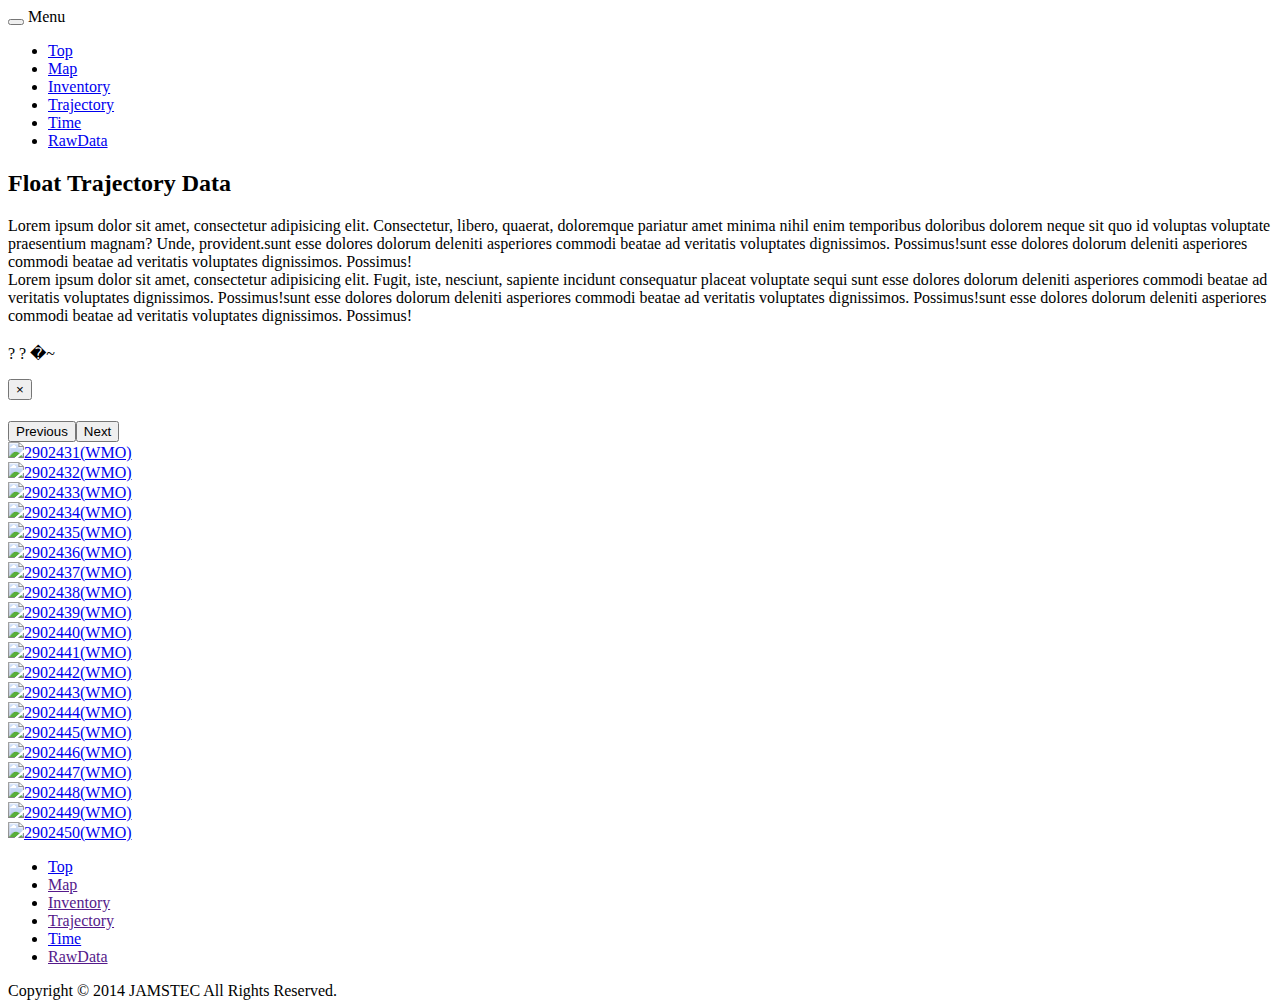
==== traj.html @ a92fae9f "今ある素材で納得の行く感じになった時点" ====
<!DOCTYPE html>
<html>
<head>
  <title>S1-INBOX Float Trajectory</title>
  <meta name="viewport" content="width=device-width, initial-scale=1.0">
  <!-- Bootstrap -->
  <link href="css/bootstrap.min.css" rel="stylesheet" media="screen">
  <link rel="stylesheet" href="css/style.css" />
<link rel="stylesheet" href="http://blueimp.github.io/Gallery/css/blueimp-gallery.min.css">
<link rel="stylesheet" href="css/bootstrap-image-gallery.min.css">	
<!-- Font-Awesome -->
<link href="http://netdna.bootstrapcdn.com/font-awesome/4.0.1/css/font-awesome.css" rel="stylesheet">
<!-- WebFont -->
<link href='http://fonts.googleapis.com/css?family=Balthazar' rel='stylesheet' type='text/css'>
	
  <!-- HTML5 Shim and Respond.js IE8 support of HTML5 elements and media queries -->
  <!-- WARNING: Respond.js doesn't work if you view the page via file:// -->
  <!--[if lt IE 9]>
    <script src="https://oss.maxcdn.com/libs/html5shiv/3.7.0/html5shiv.js"></script>
    <script src="https://oss.maxcdn.com/libs/respond.js/1.3.0/respond.min.js"></script>
  <![endif]-->
</head>
<body>
  
	<div id="header">
		
		<nav class="navbar navbar-default" role="navigation">
		  <div class="container">
		  <!-- Brand and toggle get grouped for better mobile display -->
		  	<div class="navbar-header">
		  	  <button type="button" class="navbar-toggle" data-toggle="collapse" data-target="#bs-example-navbar-collapse-1">
		  	    <span class="sr-only">Toggle navigation</span>
		  	    <span class="icon-bar"></span>
		  	    <span class="icon-bar"></span>
		  	    <span class="icon-bar"></span>
		  	    <span class="icon-bar"></span>
		  	  </button>
		  	  <span class="navbar-brand visible-xs" href="#">Menu</span>
		  	</div>
		  			
		  	<!-- Collect the nav links, forms, and other content for toggling -->
		  	<div class="collapse navbar-collapse" id="bs-example-navbar-collapse-1">
		  	  <ul class="nav navbar-nav">
		  	    <li class="first"><a href="index.html">Top</a></li>
		  	    <li><a href="#">Map</a></li>
		  	    <li><a href="#">Inventory</a></li>
		  	    <li><a href="#">Trajectory</a></li>
		  	    <li><a href="2000db.html">Time</a></li>
		  	    <li><a href="#">RawData</a></li>
		  	  </ul>
		  	</div><!-- /.navbar-collapse -->
		  </div>
		</nav>
		<!-- /nav -->
		
	</div>
	<!-- /header -->
  
	<div id="content">
	  <div class="container">
	  	
	  	<h2 class="title">Float Trajectory Data</h2>
	  	<!-- /title -->
	  	
	  	<div class="row">
	  		<div class="text-box col-sm-6">
	  			  	Lorem ipsum dolor sit amet, consectetur adipisicing elit. Consectetur, libero, quaerat, doloremque pariatur amet minima nihil enim temporibus doloribus dolorem neque sit quo id voluptas voluptate praesentium magnam? Unde, provident.sunt esse dolores dolorum deleniti asperiores commodi beatae ad veritatis voluptates dignissimos. Possimus!sunt esse dolores dolorum deleniti asperiores commodi beatae ad veritatis voluptates dignissimos. Possimus!
	  		</div>
	  		<div class="text-box col-sm-6">
	  			  	Lorem ipsum dolor sit amet, consectetur adipisicing elit. Fugit, iste, nesciunt, sapiente incidunt consequatur placeat voluptate sequi sunt esse dolores dolorum deleniti asperiores commodi beatae ad veritatis voluptates dignissimos. Possimus!sunt esse dolores dolorum deleniti asperiores commodi beatae ad veritatis voluptates dignissimos. Possimus!sunt esse dolores dolorum deleniti asperiores commodi beatae ad veritatis voluptates dignissimos. Possimus!
	  		</div>
	  	</div>
	  	<!-- /text-box -->
<!-- The Bootstrap Image Gallery lightbox, should be a child element of the document body -->
<div id="blueimp-gallery" class="blueimp-gallery">
    <!-- The container for the modal slides -->
    <div class="slides"></div>
    <!-- Controls for the borderless lightbox -->
    <h3 class="title"></h3>
    <a class="prev">?</a>
    <a class="next">?</a>
    <a class="close">�~</a>
    <a class="play-pause"></a>
    <ol class="indicator"></ol>
    <!-- The modal dialog, which will be used to wrap the lightbox content -->
    <div class="modal fade">
        <div class="modal-dialog">
            <div class="modal-content">
                <div class="modal-header">
                    <button type="button" class="close" aria-hidden="true">&times;</button>
                    <h4 class="modal-title"></h4>
                </div>
                <div class="modal-body next"></div>
                <div class="modal-footer">
                    <button type="button" class="btn btn-default pull-left prev">
                        <i class="glyphicon glyphicon-chevron-left"></i>
                        Previous
                    </button>
                    <button type="button" class="btn btn-primary next">
                        Next
                        <i class="glyphicon glyphicon-chevron-right"></i>
                    </button>
                </div>
            </div>
        </div>
    </div>
</div>

<div class="row">
<div id="gallery" data-toggle="modal-gallery" data-target="#modal-gallery">
  <div class="thumbtable col-sm-3"><a href="img/traj/traj_2902431.png" title="2902431(WMO)" data-gallery="gallery"><img src="img/traj/thumbnail/traj_2902431.png">2902431(WMO)</a></div>
  <div class="thumbtable col-sm-3"><a href="img/traj/traj_2902432.png" title="2902432(WMO)" data-gallery="gallery"><img src="img/traj/thumbnail/traj_2902432.png">2902432(WMO)</a></div>
  <div class="thumbtable col-sm-3"><a href="img/traj/traj_2902433.png" title="2902433(WMO)" data-gallery="gallery"><img src="img/traj/thumbnail/traj_2902433.png">2902433(WMO)</a></div>
  <div class="thumbtable col-sm-3"><a href="img/traj/traj_2902434.png" title="2902434(WMO)" data-gallery="gallery"><img src="img/traj/thumbnail/traj_2902434.png">2902434(WMO)</a></div>
  <div class="thumbtable col-sm-3"><a href="img/traj/traj_2902435.png" title="2902435(WMO)" data-gallery="gallery"><img src="img/traj/thumbnail/traj_2902435.png">2902435(WMO)</a></div>
  <div class="thumbtable col-sm-3"><a href="img/traj/traj_2902436.png" title="2902436(WMO)" data-gallery="gallery"><img src="img/traj/thumbnail/traj_2902436.png">2902436(WMO)</a></div>
  <div class="thumbtable col-sm-3"><a href="img/traj/traj_2902437.png" title="2902437(WMO)" data-gallery="gallery"><img src="img/traj/thumbnail/traj_2902437.png">2902437(WMO)</a></div>
  <div class="thumbtable col-sm-3"><a href="img/traj/traj_2902438.png" title="2902438(WMO)" data-gallery="gallery"><img src="img/traj/thumbnail/traj_2902438.png">2902438(WMO)</a></div>
  <div class="thumbtable col-sm-3"><a href="img/traj/traj_2902439.png" title="2902439(WMO)" data-gallery="gallery"><img src="img/traj/thumbnail/traj_2902439.png">2902439(WMO)</a></div>
  <div class="thumbtable col-sm-3"><a href="img/traj/traj_2902440.png" title="2902440(WMO)" data-gallery="gallery"><img src="img/traj/thumbnail/traj_2902440.png">2902440(WMO)</a></div>
  <div class="thumbtable col-sm-3"><a href="img/traj/traj_2902441.png" title="2902441(WMO)" data-gallery="gallery"><img src="img/traj/thumbnail/traj_2902441.png">2902441(WMO)</a></div>
  <div class="thumbtable col-sm-3"><a href="img/traj/traj_2902442.png" title="2902442(WMO)" data-gallery="gallery"><img src="img/traj/thumbnail/traj_2902442.png">2902442(WMO)</a></div>
  <div class="thumbtable col-sm-3"><a href="img/traj/traj_2902443.png" title="2902443(WMO)" data-gallery="gallery"><img src="img/traj/thumbnail/traj_2902443.png">2902443(WMO)</a></div>
  <div class="thumbtable col-sm-3"><a href="img/traj/traj_2902444.png" title="2902444(WMO)" data-gallery="gallery"><img src="img/traj/thumbnail/traj_2902444.png">2902444(WMO)</a></div>
  <div class="thumbtable col-sm-3"><a href="img/traj/traj_2902445.png" title="2902445(WMO)" data-gallery="gallery"><img src="img/traj/thumbnail/traj_2902445.png">2902445(WMO)</a></div>
  <div class="thumbtable col-sm-3"><a href="img/traj/traj_2902446.png" title="2902446(WMO)" data-gallery="gallery"><img src="img/traj/thumbnail/traj_2902446.png">2902446(WMO)</a></div>
  <div class="thumbtable col-sm-3"><a href="img/traj/traj_2902447.png" title="2902447(WMO)" data-gallery="gallery"><img src="img/traj/thumbnail/traj_2902447.png">2902447(WMO)</a></div>
  <div class="thumbtable col-sm-3"><a href="img/traj/traj_2902448.png" title="2902448(WMO)" data-gallery="gallery"><img src="img/traj/thumbnail/traj_2902448.png">2902448(WMO)</a></div>
  <div class="thumbtable col-sm-3"><a href="img/traj/traj_2902449.png" title="2902449(WMO)" data-gallery="gallery"><img src="img/traj/thumbnail/traj_2902449.png">2902449(WMO)</a></div>
  <div class="thumbtable col-sm-3"><a href="img/traj/traj_2902450.png" title="2902450(WMO)" data-gallery="gallery"><img src="img/traj/thumbnail/traj_2902450.png">2902450(WMO)</a></div>
   </li>
   </ul>
</div>
</div>
<!-- /main-contents(gallary) -->
	  	
	  </div>
	  <!-- /container -->
	  
	</div>
	<!-- /content -->
  
<div id="footer">
  
  <!-- /footer-logo -->
  
  <ul class="navbar-nav list-inline">
  	<li class="first"><a href="index.html">Top</a></li>
  	<li><a href="">Map</a></li>
  	<li><a href="">Inventory</a></li>
  	<li><a href="">Trajectory</a></li>
  	<li><a href="2000db.html">Time</a></li>
        <li><a href="">RawData</a></li>
  </ul>
  <!-- /nav -->
  
  <div class="clearfix"></div>
  
  <div class="copy">
	  <span>Copyright &copy; 2014 JAMSTEC All Rights Reserved.</span>
  </div>
  <!-- /copy -->
  
</div>

  <!-- jQuery (necessary for Bootstrap's JavaScript plugins) -->
<script src="http://ajax.googleapis.com/ajax/libs/jquery/1.10.2/jquery.min.js"></script>
  <!-- Include all compiled plugins (below), or include individual files as needed -->
  <script src="js/bootstrap.min.js"></script>
<script src="http://blueimp.github.io/Gallery/js/jquery.blueimp-gallery.min.js"></script>
<script src="js/bootstrap-image-gallery.min.js"></script>
</body>
</html>
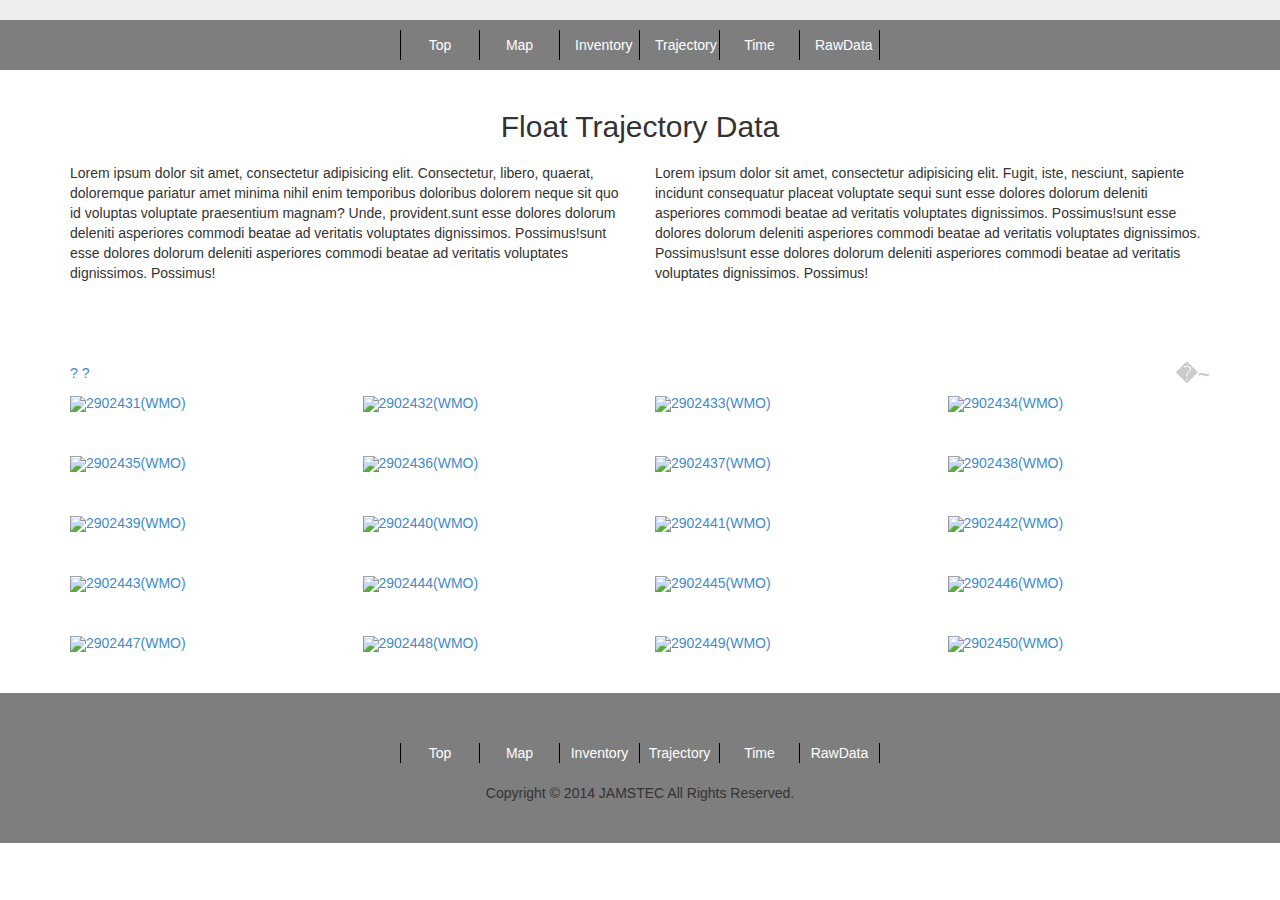
==== commit 0e7ef99e: "英語メッセージの校閲前最終版" ====
--- a/traj.html
+++ b/traj.html
@@ -46,7 +46,7 @@
 		  	    <li><a href="#">Inventory</a></li>
 		  	    <li><a href="#">Trajectory</a></li>
 		  	    <li><a href="2000db.html">Time</a></li>
-		  	    <li><a href="#">RawData</a></li>
+		  	    <li><a href="raw.html">RawData</a></li>
 		  	  </ul>
 		  	</div><!-- /.navbar-collapse -->
 		  </div>
@@ -150,7 +150,7 @@
   	<li><a href="">Inventory</a></li>
   	<li><a href="">Trajectory</a></li>
   	<li><a href="2000db.html">Time</a></li>
-        <li><a href="">RawData</a></li>
+        <li><a href="raw.html">RawData</a></li>
   </ul>
   <!-- /nav -->
   
--- a/css/style.css
+++ b/css/style.css
@@ -0,0 +1,231 @@
+@charset "UTF-8";
+
+/* ------------------------------------- */
+/*	 Header
+/* ------------------------------------- */
+#header {
+	padding-top: 20px;
+	background-color: #eee;
+}
+
+/*  logo
+/*--------------------------------- */
+.logo{ /* �Z���^�����O */
+	text-align: center;
+	width: 100px;
+	margin-left: auto;
+	margin-right: auto;
+	margin-bottom: 20px;
+}
+
+.logo h1 { /* �ۂƃt�H���g�̃X�^�C�����O */
+	margin: 0;
+	padding-top: 38px;
+	width: 200px;
+	height: 100px;
+	-webkit-border-radius: 50%;
+	-moz-border-radius: 50%;
+	border-radius: 50%;
+	font-size: 26px;
+	color: #7E7E7E;
+	background-color: #fff;
+}
+
+
+/*  nav
+/*--------------------------------- */
+@media (min-width: 768px){ /* xs�T�C�Y�ł̕���h�~ */
+	.navbar {
+		border-radius: 0;
+	}
+	
+	.navbar-nav {
+		float: none;
+		width: 480px;
+		margin: 10px auto;
+	}
+	
+	.navbar-nav>li {
+		text-align: center;
+		float: left;
+		width: 80px;
+		border-right: 1px solid #000;
+	}
+	.navbar-nav>li.first {
+		border-left: 1px solid #000;
+	}
+	
+	.navbar-nav>li>a {
+		padding-top: 5px;
+		padding-bottom: 5px;
+	}
+	
+	.navbar-default {
+		background-color: #7E7E7E;
+		border:none;
+	}
+	
+	.navbar-default .navbar-nav>li>a {
+		color: #fff;
+	}
+}
+
+/* nav�X�^�C�����O */
+@media (max-width: 768px){
+	.navbar-default {
+		border-color: #7E7E7E;
+	}
+
+	.navbar-header {
+		background-color: #7E7E7E;
+	}
+
+	.navbar-default .navbar-toggle {
+		border-color: #FFF;
+	}
+	.navbar-default .navbar-toggle:hover, .navbar-default .navbar-toggle:focus {
+		background-color: #FFF;
+	}
+	
+	.navbar-default .navbar-toggle .icon-bar {
+		background-color: #FFF;
+	}
+	.navbar-default .navbar-toggle:hover > .icon-bar,
+	.navbar-default .navbar-toggle:focus > .icon-bar {
+		background-color: #7E7E7E;
+	}
+	
+	.navbar-default .navbar-brand {
+		color: #FFF;
+	}
+}
+
+/*  nav
+/*--------------------------------- */
+.navbar {
+	margin-bottom: 0; /* �ǋL */
+        margin-top: 0;
+}
+
+
+/*  carousel
+/*--------------------------------- */
+.carousel-inner img{ /* �T�C�Y���� */
+	width: 100%;
+
+}
+
+
+
+/* ------------------------------------- */
+/*	 content
+/* ------------------------------------- */
+.title{
+	text-align: center;
+	margin-top: 40px;
+	margin-bottom: 20px;
+}
+
+.text-box{
+	margin-bottom: 40px;
+}
+
+.thumbtable{
+	margin-bottom: 40px;
+}
+
+/*  panel-box
+/*--------------------------------- */
+.panel {
+	margin-bottom: 20px;
+	background-color: #D1D1D1;
+	border: none;
+	-webkit-border-radius: 0;
+	-moz-border-radius: 0;
+	border-radius: 0;
+}
+
+.panel-body {
+	text-align: center;
+	height: 180px;
+	padding-top: 0px;
+	color: #888;
+	font-size: 18px;
+}
+
+.panel-footer {
+	text-align: center;
+	padding: 18px 15px;
+	background-color: #7E7E7E;
+	border-top: none;
+	border-bottom-right-radius: 0;
+	border-bottom-left-radius: 0;
+	color: #fff;
+	font-size: 20px;
+	font-weight: bold;
+}
+
+
+/*  button-box
+/*--------------------------------- */
+.button-box{
+	text-align: center;
+	padding: 60px 0;
+	margin-top: 40px;
+	background-color: #eee;
+}
+
+.button-box p{
+	color: #888;
+}
+
+.btn {
+	padding: 12px 80px;
+}
+
+.button-box .btn-default{
+	color: #fff;
+	font-size: 18px;
+	font-weight: bold;
+	background-color: #7E7E7E;
+}
+
+
+
+/* ------------------------------------- */
+/*	  Footer
+/* ------------------------------------- */
+#footer{
+	text-align: center;
+	padding: 40px 0;
+	background-color: #7E7E7E;
+}
+
+/*  nav
+/*--------------------------------- */
+#footer .navbar-nav>li {
+	border-right: 1px solid #000;
+}
+#footer .navbar-nav>li.first{
+	border-left: 1px solid #000;
+}
+
+#footer .navbar-nav li a{
+	color: #fff;
+}
+
+
+/*  copy
+/*--------------------------------- */
+.copy{
+	margin-top: 20px;
+}
+
+.copy span{
+	color: #333;
+}
+
+/* web font
+/*--------------------------------- */
+font-family: 'Balthazar', serif;
+
